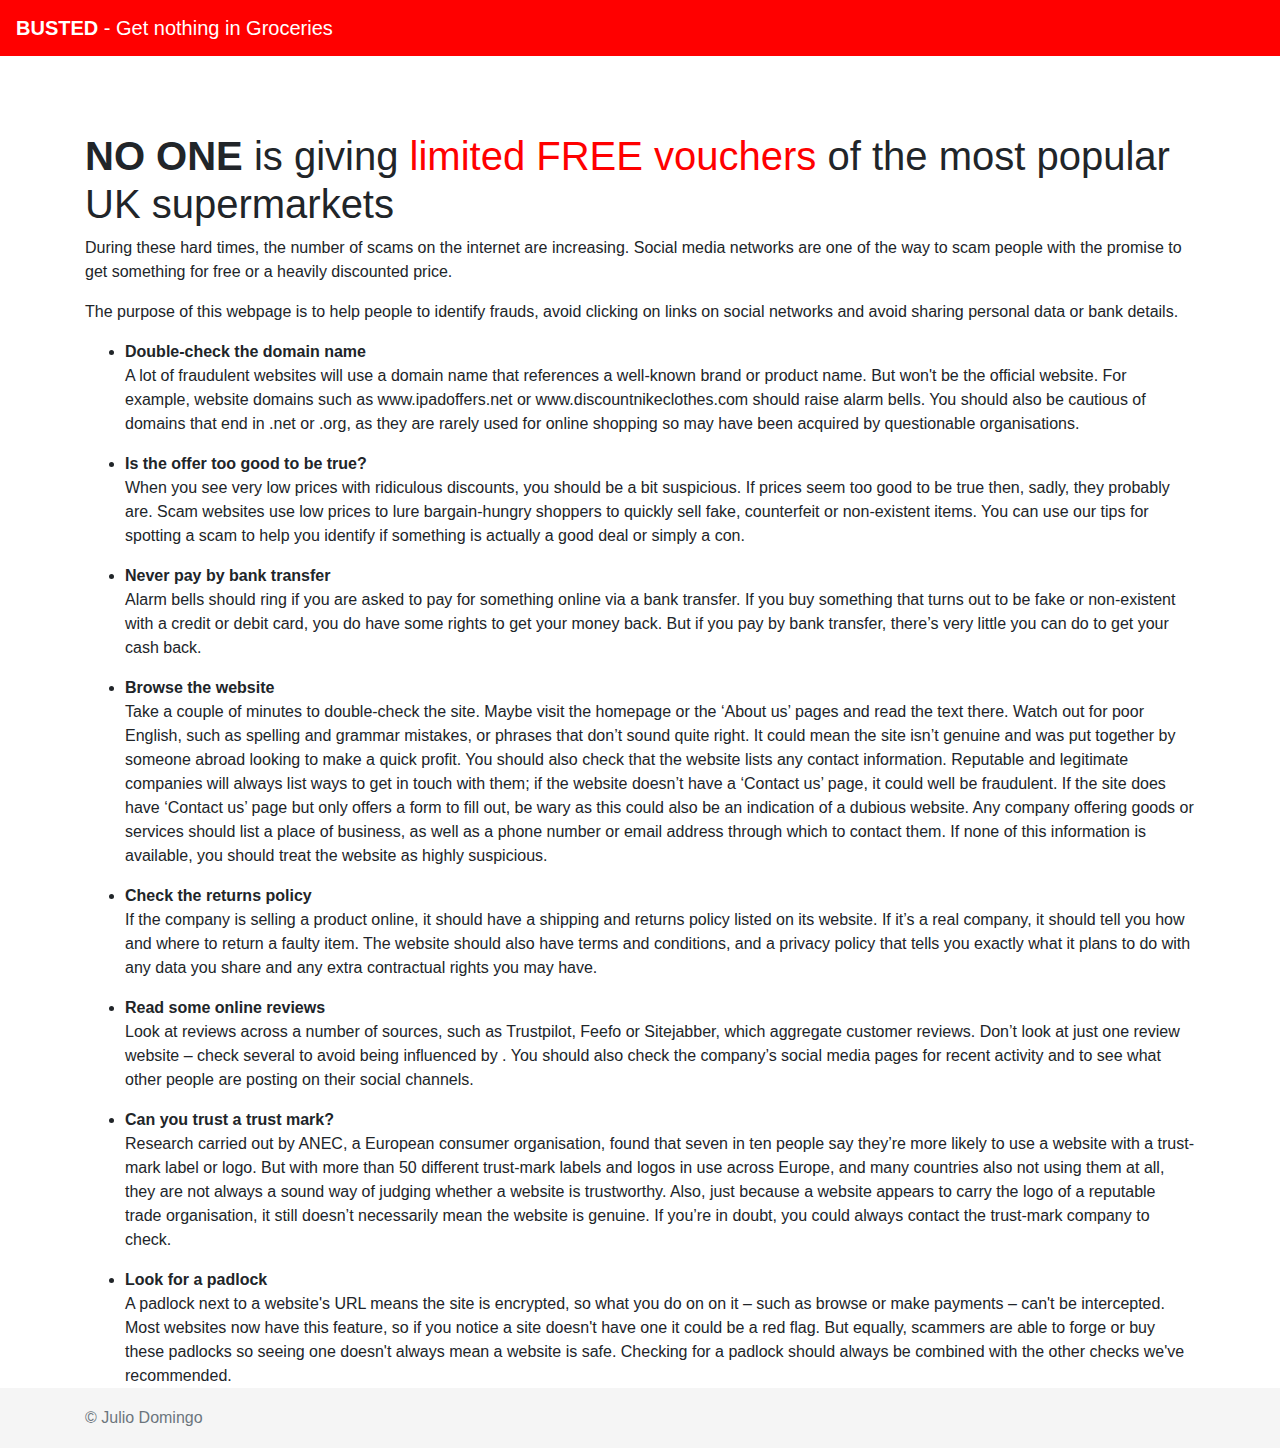
==== buster.html @ 7900f0d9 "Add html files" ====
<head>
	<title>Get your £100 in Groceries</title>
	<caption>To help people, we are giving free bouchers of the most popular UK suppermarkets</caption>
	<link rel="stylesheet" href="https://stackpath.bootstrapcdn.com/bootstrap/4.4.1/css/bootstrap.min.css" integrity="sha384-Vkoo8x4CGsO3+Hhxv8T/Q5PaXtkKtu6ug5TOeNV6gBiFeWPGFN9MuhOf23Q9Ifjh" crossorigin="anonymous">

  <!-- Custom styles for this template -->
  <link href="main.css" rel="stylesheet">

  <meta property="og:title" content="Get your £100 in Groceries" />
  <meta property="og:site_name" content="Get your £100 in Groceries" />
  <meta property="og:description" content="To help people, we are giving free bouchers of the most popular UK suppermarkets" />
  <meta property="og:type" content="website" />
</head>
<body>
	<header>
      <!-- Fixed navbar -->
      <nav class="navbar navbar-expand-md navbar-dark fixed-top" style="background-color: red">
        <a class="navbar-brand" href="#"><b>BUSTED</b> - Get nothing in Groceries</a>
      </nav>
  </header>

	<!-- Begin page content -->
    <main role="main" class="container">
      <h1 class="mt-5"><b>NO ONE</b> is giving <font color="red">limited FREE vouchers</font> of the most popular UK supermarkets</h1>
      <p>
        During these hard times, the number of scams on the internet are increasing. Social media networks are one of the way to scam people with the promise to get something for free or a heavily discounted price.
      </p>
      <p>
        The purpose of this webpage is to help people to identify frauds, avoid clicking on links on social networks and avoid sharing personal data or bank details.
      </p>
      <ul>
        <li>Double-check the domain name</li>
        <p>
          A lot of fraudulent websites will use a domain name that references a well-known brand or product name. But won't be the official website. 

For example, website domains such as www.ipadoffers.net or www.discountnikeclothes.com should raise alarm bells. 

You should also be cautious of domains that end in .net or .org, as they are rarely used for online shopping so may have been acquired by questionable organisations.
        </p>
        <li>Is the offer too good to be true?</li>
        <p>
          When you see very low prices with ridiculous discounts, you should be a bit suspicious. If prices seem too good to be true then, sadly, they probably are. 

Scam websites use low prices to lure bargain-hungry shoppers to quickly sell fake, counterfeit or non-existent items. 

You can use our tips for spotting a scam to help you identify if something is actually a good deal or simply a con.
        </p>
        <li>Never pay by bank transfer</li>
        <p>
          Alarm bells should ring if you are asked to pay for something online via a bank transfer. 

If you buy something that turns out to be fake or non-existent with a credit or debit card, you do have some rights to get your money back.

But if you pay by bank transfer, there’s very little you can do to get your cash back.
        </p>
        <li>Browse the website</li>
        <p>
          Take a couple of minutes to double-check the site. Maybe visit the homepage or the ‘About us’ pages and read the text there.

Watch out for poor English, such as spelling and grammar mistakes, or phrases that don’t sound quite right.

It could mean the site isn’t genuine and was put together by someone abroad looking to make a quick profit.

You should also check that the website lists any contact information. 

Reputable and legitimate companies will always list ways to get in touch with them; if the website doesn’t have a ‘Contact us’ page, it could well be fraudulent. 

If the site does have ‘Contact us’ page but only offers a form to fill out, be wary as this could also be an indication of a dubious website. 

Any company offering goods or services should list a place of business, as well as a phone number or email address through which to contact them.

If none of this information is available, you should treat the website as highly suspicious.
        </p>
        <li>Check the returns policy</li>
        <p>
          If the company is selling a product online, it should have a shipping and returns policy listed on its website.

If it’s a real company, it should tell you how and where to return a faulty item.

The website should also have terms and conditions, and a privacy policy that tells you exactly what it plans to do with any data you share and any extra contractual rights you may have.
        </p>
        <li>Read some online reviews</li>
        <p>
          Look at reviews across a number of sources, such as Trustpilot, Feefo or Sitejabber, which aggregate customer reviews.

Don’t look at just one review website – check several to avoid being influenced by .

You should also check the company’s social media pages for recent activity and to see what other people are posting on their social channels.
        </p>
        <li>Can you trust a trust mark?</li>
        <p>
          Research carried out by ANEC, a European consumer organisation, found that seven in ten people say they’re more likely to use a website with a trust-mark label or logo.

But with more than 50 different trust-mark labels and logos in use across Europe, and many countries also not using them at all, they are not always a sound way of judging whether a website is trustworthy.

Also, just because a website appears to carry the logo of a reputable trade organisation, it still doesn’t necessarily mean the website is genuine. 

If you’re in doubt, you could always contact the trust-mark company to check. 
        </p>
        <li>Look for a padlock</li>
        <p>
          A padlock next to a website's URL means the site is encrypted, so what you do on on it – such as browse or make payments – can't be intercepted.

Most websites now have this feature, so if you notice a site doesn't have one it could be a red flag.

But equally, scammers are able to forge or buy these padlocks so seeing one doesn't always mean a website is safe.

Checking for a padlock should always be combined with the other checks we've recommended.
        </p>
      </ul>
    </main>

	<footer class="footer">
    <div class="container">
      <span class="text-muted">© Julio Domingo</span>
    </div>
  </footer>
</body>
---- main.css ----
/* Sticky footer styles
-------------------------------------------------- */
html {
  position: relative;
  min-height: 100%;
}
body {
  /* Margin bottom by footer height */
  margin-bottom: 60px;
}

ul > li {
  font-weight: bold;
}

.footer {
  position: absolute;
  bottom: 0;
  width: 100%;
  /* Set the fixed height of the footer here */
  height: 60px;
  line-height: 60px; /* Vertically center the text there */
  background-color: #f5f5f5;
}


/* Custom page CSS
-------------------------------------------------- */
/* Not required for template or sticky footer method. */

body > .container {
  padding: 60px 15px 0;
}

.footer > .container {
  padding-right: 15px;
  padding-left: 15px;
}

code {
  font-size: 80%;
}
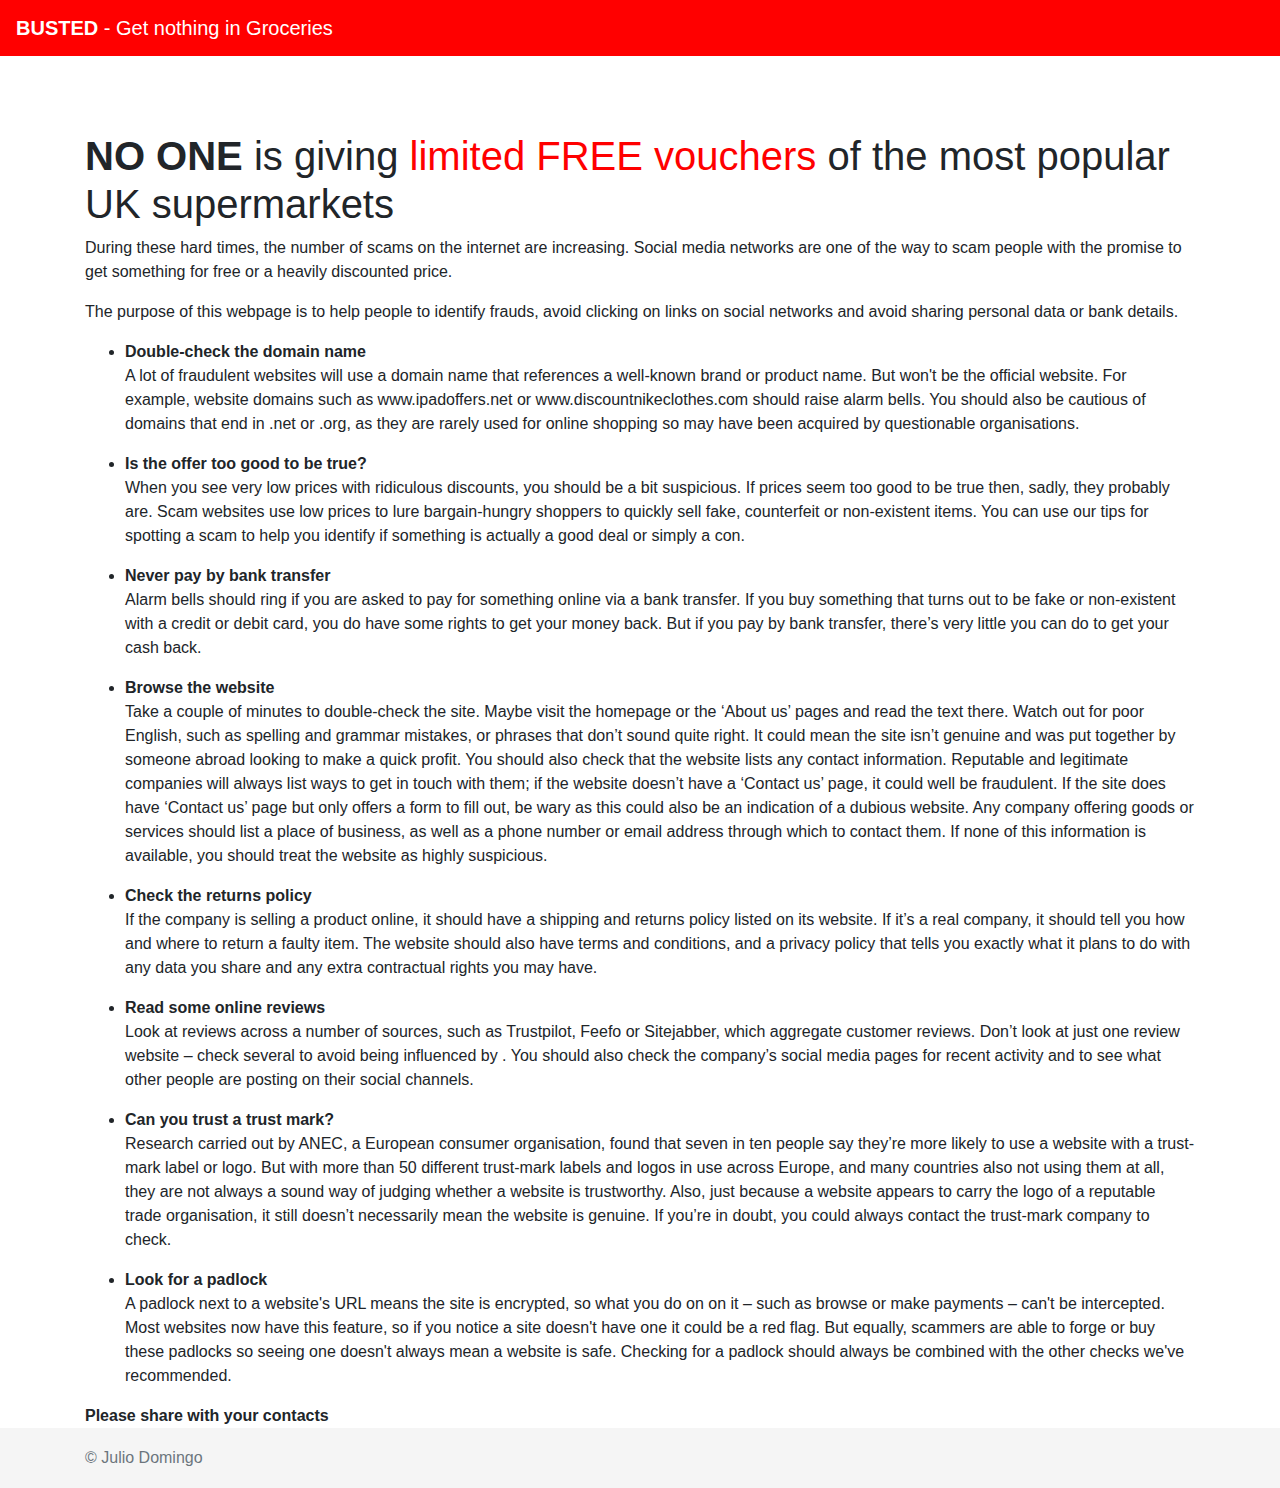
==== commit b0549864: "Update buster.html" ====
--- a/buster.html
+++ b/buster.html
@@ -1,15 +1,18 @@
 <head>
 	<title>Get your £100 in Groceries</title>
-	<caption>To help people, we are giving free bouchers of the most popular UK suppermarkets</caption>
+  <caption>To help people, we are giving free vouchers of the most popular UK supermarkets</caption>
 	<link rel="stylesheet" href="https://stackpath.bootstrapcdn.com/bootstrap/4.4.1/css/bootstrap.min.css" integrity="sha384-Vkoo8x4CGsO3+Hhxv8T/Q5PaXtkKtu6ug5TOeNV6gBiFeWPGFN9MuhOf23Q9Ifjh" crossorigin="anonymous">
 
   <!-- Custom styles for this template -->
   <link href="main.css" rel="stylesheet">
+  <meta name="viewport" content="width=device-width, initial-scale=1, user-scalable=0">
 
   <meta property="og:title" content="Get your £100 in Groceries" />
   <meta property="og:site_name" content="Get your £100 in Groceries" />
-  <meta property="og:description" content="To help people, we are giving free bouchers of the most popular UK suppermarkets" />
+  <meta property="og:description" content="To help people, we are giving free vouchers of the most popular UK supermarkets" />
   <meta property="og:type" content="website" />
+  <meta property="og:url" content="www.morrisons.com" />
+  <meta property="og:image" content="https://i.imgur.com/ituoIyL.png" />
 </head>
 <body>
 	<header>
@@ -108,6 +111,9 @@
 Checking for a padlock should always be combined with the other checks we've recommended.
         </p>
       </ul>
+      <p>
+        <b>Please share with your contacts</b>
+      </p>
     </main>
 
 	<footer class="footer">
